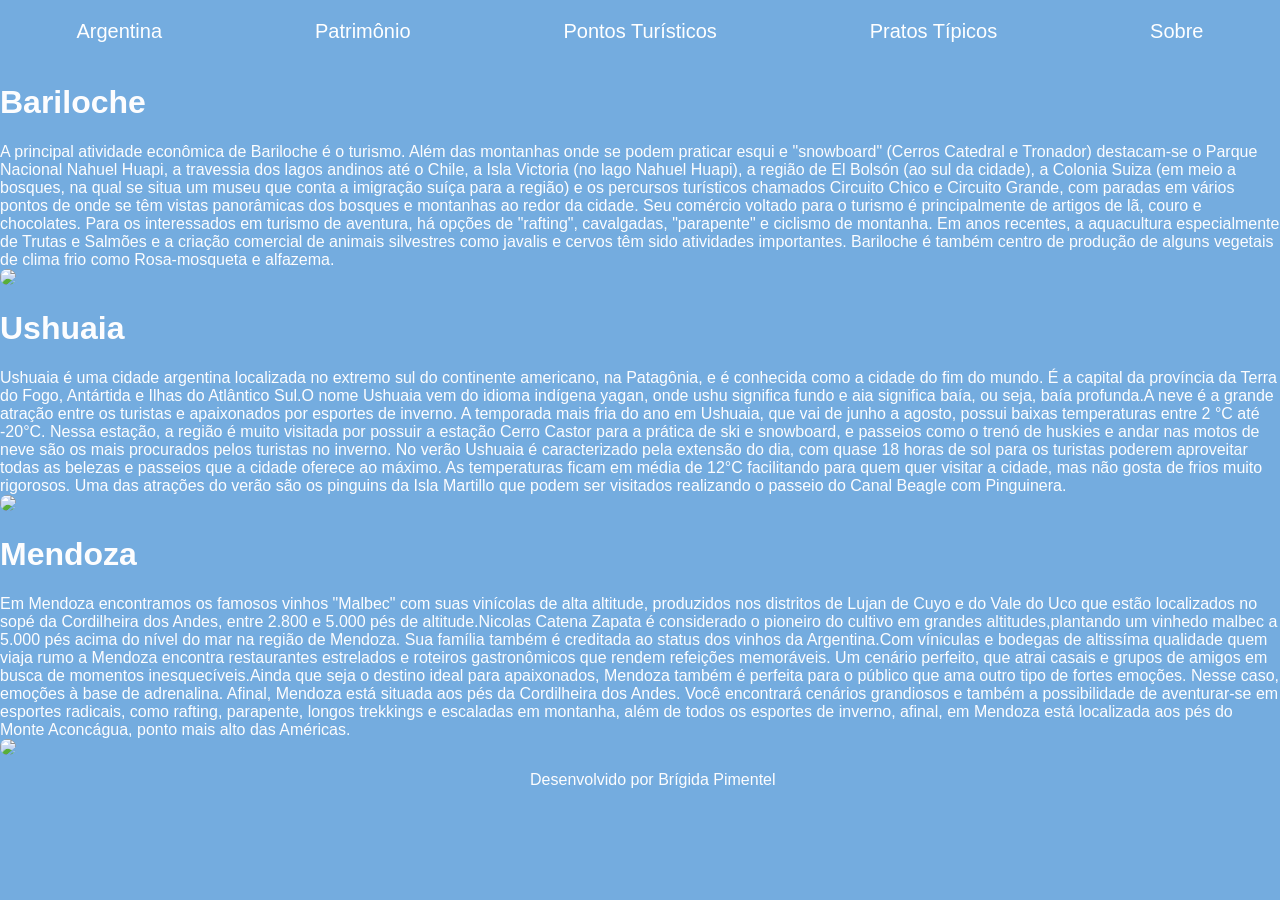
==== Pontos Turísticos.html @ 12c306ba "Adicionando arquivos" ====
<!DOCTYPE html>
<html lang="en">

<head>
    <meta charset="UTF-8">
    <meta name="viewport" content="width=device-width, initial-scale=1.0">
    <title>Pontos Turísticos</title>
    <link rel="stylesheet" type="text/css" href="Argetina.css">
</head>

<body>
    <nav class="navbar">
        <a href="Argentina.html">Argentina</a>
        <a href="Patrimônios.html">Patrimônio</a>
        <a href="Pontos Turísticos.html">Pontos Turísticos</a>
        <a href="Pratos típicos.html">Pratos Típicos</a>
        <a href="Sobre.html">Sobre</a>
    </nav>
    <div class="texto">
    <h1>Bariloche</h1>
    A principal atividade econômica de Bariloche é o turismo. Além das montanhas onde se podem praticar esqui e
    "snowboard" (Cerros Catedral e Tronador) destacam-se o Parque Nacional Nahuel Huapi, a travessia dos lagos
    andinos até o Chile, a Isla Victoria (no lago Nahuel Huapi), a região de El Bolsón (ao sul da cidade), a Colonia
    Suiza (em meio a bosques, na qual se situa um museu que conta a imigração suíça para a região) e os percursos
    turísticos chamados Circuito Chico e Circuito Grande, com paradas em vários pontos de onde se têm vistas
    panorâmicas dos bosques e montanhas ao redor da cidade. Seu comércio voltado para o turismo é principalmente de
    artigos de lã, couro e chocolates. Para os interessados em turismo de aventura, há opções de "rafting",
    cavalgadas, "parapente" e ciclismo de montanha.
    Em anos recentes, a aquacultura especialmente de Trutas e Salmões e a criação comercial de animais silvestres
    como javalis e cervos têm sido atividades importantes.
    Bariloche é também centro de produção de alguns vegetais de clima frio como Rosa-mosqueta e alfazema.
    <br>
            <img src="Imagens/bariloche.jpg" width="350">

            <br>
            <h1>Ushuaia</h1>
            Ushuaia é uma cidade argentina localizada no extremo sul do continente americano, na Patagônia, e é
            conhecida
            como a cidade do fim do mundo. É a capital da província da Terra do Fogo, Antártida e Ilhas do Atlântico
            Sul.O
            nome Ushuaia vem do idioma indígena yagan, onde ushu significa fundo e aia significa baía, ou seja, baía
            profunda.A neve é a grande atração entre os turistas e apaixonados por esportes de inverno. A temporada mais
            fria do ano em Ushuaia, que vai de junho a agosto, possui baixas temperaturas entre 2 °C até -20°C. Nessa
            estação, a região é muito visitada por possuir a estação Cerro Castor para a prática de ski e snowboard, e
            passeios como o trenó de huskies e andar nas motos de neve são os mais procurados pelos turistas no inverno.
            No verão Ushuaia é caracterizado pela extensão do dia, com quase 18 horas de sol para os turistas poderem
            aproveitar todas as belezas e passeios que a cidade oferece ao máximo. As temperaturas ficam em média de
            12°C
            facilitando para quem quer visitar a cidade, mas não gosta de frios muito rigorosos. Uma das atrações do
            verão
            são os pinguins da Isla Martillo que podem ser visitados realizando o passeio do Canal Beagle com
            Pinguinera.
            <br>
                <img src="Imagens/ushuaia2.jpg" width="400">
                    <br>
                    <h1>Mendoza</h1>
                    Em Mendoza encontramos os famosos vinhos "Malbec" com suas vinícolas de alta altitude, produzidos
                    nos distritos
                    de Lujan de Cuyo e do Vale do Uco que estão localizados no sopé da Cordilheira dos Andes, entre
                    2.800 e 5.000
                    pés de altitude.Nicolas Catena Zapata é considerado o pioneiro do cultivo em grandes
                    altitudes,plantando um
                    vinhedo malbec a 5.000 pés acima do nível do mar na região de Mendoza. Sua família também é
                    creditada ao status
                    dos vinhos da Argentina.Com víniculas e bodegas de altissíma qualidade quem viaja rumo a Mendoza
                    encontra
                    restaurantes estrelados e roteiros gastronômicos que rendem refeições memoráveis. Um cenário
                    perfeito, que atrai
                    casais e grupos de amigos em busca de momentos inesquecíveis.Ainda que seja o destino ideal para
                    apaixonados,
                    Mendoza também é perfeita para o público que ama outro tipo de fortes emoções. Nesse caso, emoções à
                    base de
                    adrenalina. Afinal, Mendoza está situada aos pés da Cordilheira dos Andes. Você encontrará cenários
                    grandiosos e
                    também a possibilidade de aventurar-se em esportes radicais, como rafting, parapente, longos
                    trekkings e
                    escaladas em montanha, além de todos os esportes de inverno, afinal, em Mendoza está localizada aos
                    pés do Monte
                    Aconcágua, ponto mais alto das Américas.
                    <br>
                    <div class="container">
                        <img src="Imagens/mendoza28129-1.jpg" width="350">
                    
                            </div>
                        </div>
                    </div>
                </div>
            </div>
        </div>
    

    </div>
    <footer class="footer">
        Desenvolvido por Brígida Pimentel
    </footer>
</body>

</html>
---- Argetina.css ----
.regiao {
    margin: 10px;
    display:flex;
    flex-direction: row;
    justify-content: center;
    align-items: center;
   }

header h1 {
    text-align: center;
    font-style:bold;
    font-family: Verdana, Geneva, Tahoma, sans-serif;
    color:#fdfdfe;
    padding: 10px 0;
}
header h3 {
    color:#fdfdfe;

}
.bandeira{
    width: 100%;
}
img{
    border-radius: 10px;
    position: relative;
    
}
body{
    background-color: #74acdf;
    font-family: Verdana, Geneva, Tahoma, sans-serif;
}
.footer {
    position:static;
    bottom: 10px;;
    width: 100%;
    background-color: #74acdf;
    color: #fdfdfe;
    text-align:center;
    padding: 1%;
}
body {
    font-family: Arial, sans-serif;
    margin: 0;
    padding: 0;
}
.navbar {
    display: flex;
    justify-content: space-around;
    align-items: center;
    background-color: #74acdf;
    padding: 10px 0;
}
.navbar a {
    text-decoration: none;
    color: white;
    font-size: 20px;
    padding: 10px 20px;
    border-radius: 5px;
    transition: background-color 0.3s ease;
}
.navbar a:hover {
    background-color: #fdfdfe;
}
.texto{
    color: #fdfdfe;
    }
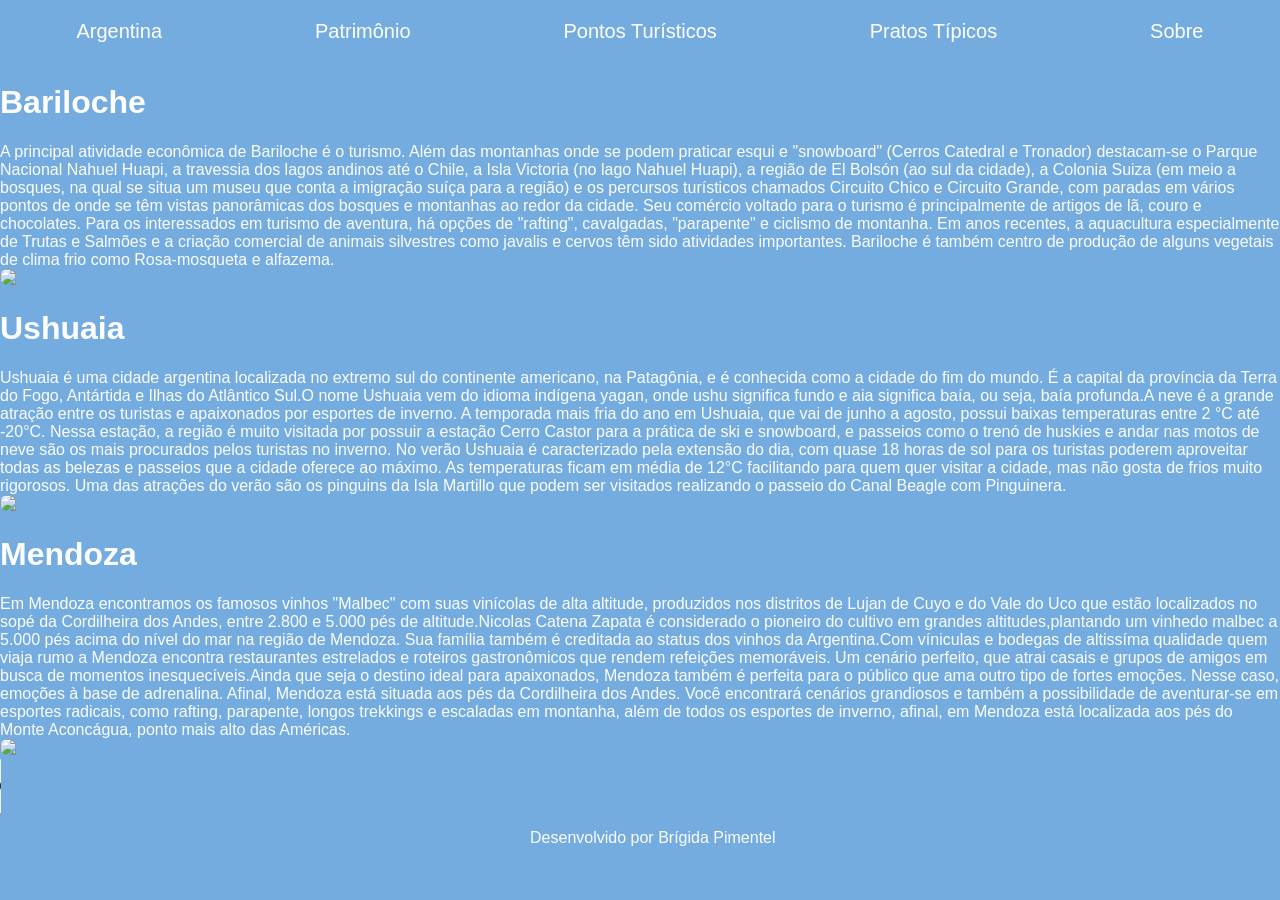
==== commit 85237c75: "Add files via upload Atualização" ====
--- a/Pontos Turísticos.html
+++ b/Pontos Turísticos.html
@@ -87,7 +87,10 @@
                 </div>
             </div>
         </div>
-    
+        <audio controls autoplay>
+            <source src="audio/PorUnaCabeza.mp3" type="audio/mpeg">
+            Seu navegador não suporta o elemento de áudio.
+        </audio>
 
     </div>
     <footer class="footer">
--- a/Argetina.css
+++ b/Argetina.css
@@ -63,4 +63,7 @@
 }
 .texto{
     color: #fdfdfe;
-    }+}
+img,p{
+    display: inline-block;
+}
